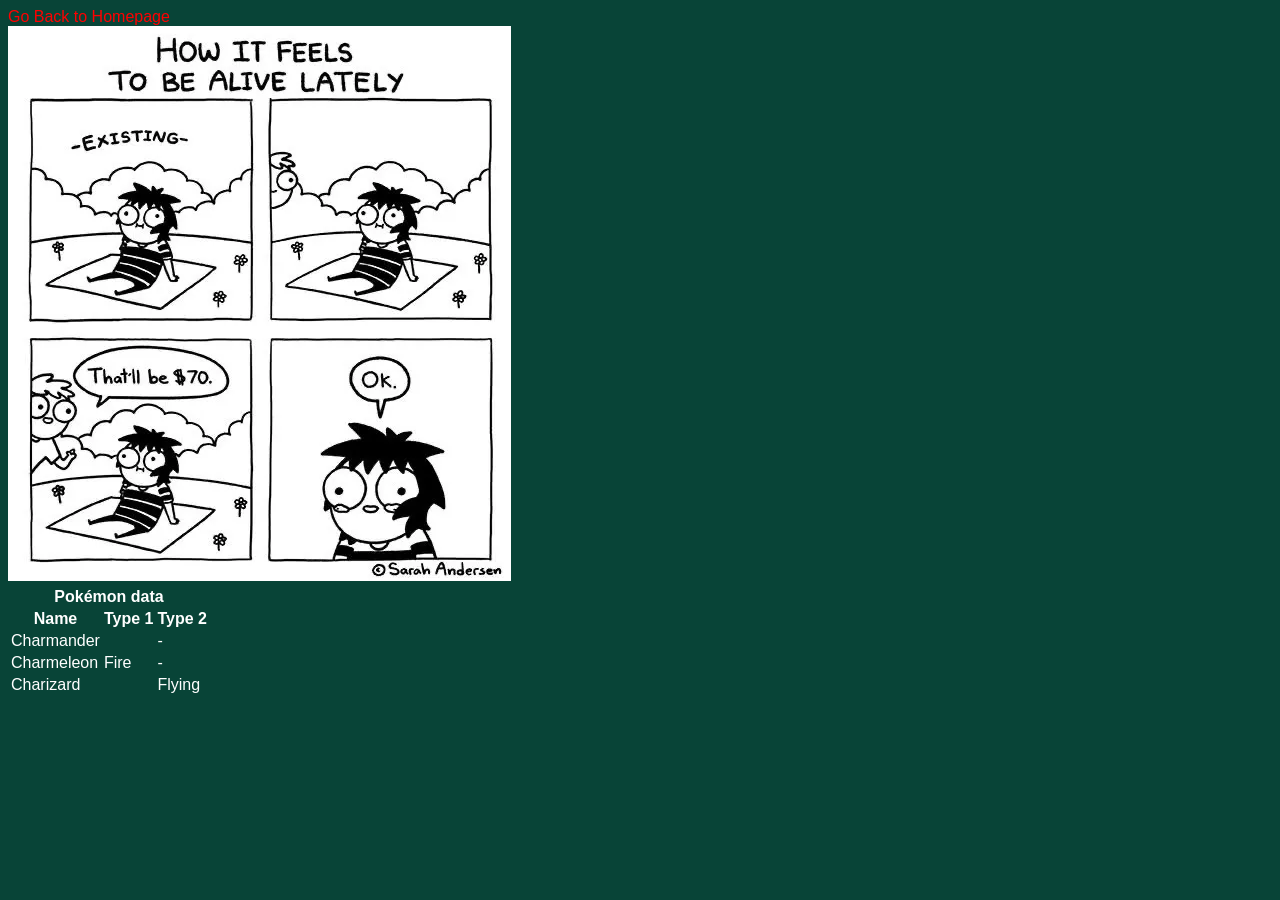
==== aboutme.html @ 96a8934f "Avenços :)" ====
<!DOCTYPE html>
<html>
  <head>
    <meta charset="UTF-8">
    <meta name="viewport" content="width=device-width, initial-scale=1.0">
    <title>About arinWald</title>
    <!-- The style.css file allows you to change the look of your web pages.
         If you include the next line in all your web pages, they will all share the same look.
         This makes it easier to make new pages for your site. -->
    <link href="/style.css" rel="stylesheet" type="text/css" media="all">
  </head>
    <body>
        <a href="index.html">Go Back to Homepage <br></a>
        <img src="assets/how_feels_be_alive.webp" title="A guy rests peacefully in the field with a floating text saying 'Existing'. Suddently another person says 'that'll be 70$'">
    </body>

<table>
   <tr>
      <th colspan="3">Pokémon data</th>
   </tr>
   <tr>
      <th>Name</th>
      <th>Type 1</th>
      <th>Type 2</th>
   </tr>
   <tr>
      <td>Charmander</td>
      <td rowspan="3">Fire</td>
      <td>-</td>
   </tr>
   <tr>
      <td>Charmeleon</td>
      <td>-</td>
   </tr>
   <tr>
      <td>Charizard</td>
      <td>Flying</td>
   </tr>
</table>

</html>
---- style.css ----
/* CSS is how you can add style to your website, such as colors, fonts, and positioning of your
   HTML content. To learn how to do something, just try searching Google for questions like
   "how to change link color." */

body {
  background-color: rgb(8, 68, 55);
  color: white;
  font-family: 'Segoe UI', Tahoma, Geneva, Verdana, sans-serif;
}

a{
  color: red;
  text-decoration: dotted;
}

#prova1 {
  background-image:
    linear-gradient(rgba(0, 0, 255, .9),
                   rgba(255, 255, 0, 0.9));
  color: red;
  font-style: italic;
  border:  aqua 7px groove;
  width: 500px;
  height: 100px;
  margin: auto;
  padding: 15px;

}

#prova2 {
  background-image: 
    repeating-radial-gradient(rgba(2, 10, 203, 100), rgba(2, 210, 3, 100));
  color: turquoise;
  font-style: oblique;
  width: 500px;
  height: 100px;
  margin: auto;
  padding: 15px;
}

#prova3 {
  background-image: 
    linear-gradient(rgb(0 0 255 / 0.5), rgb(255 255 0 / 0.5)),
    url(assets/comp016.gif);
  color: turquoise;
  border-style:double;
  border-radius: 20px;
  border-width:10px;
  border-color: red;
  border-bottom-color: white;
  border-top-color: white;
  width: 500px;
  height: 100px;
  margin: auto;
  padding: 15px;
}
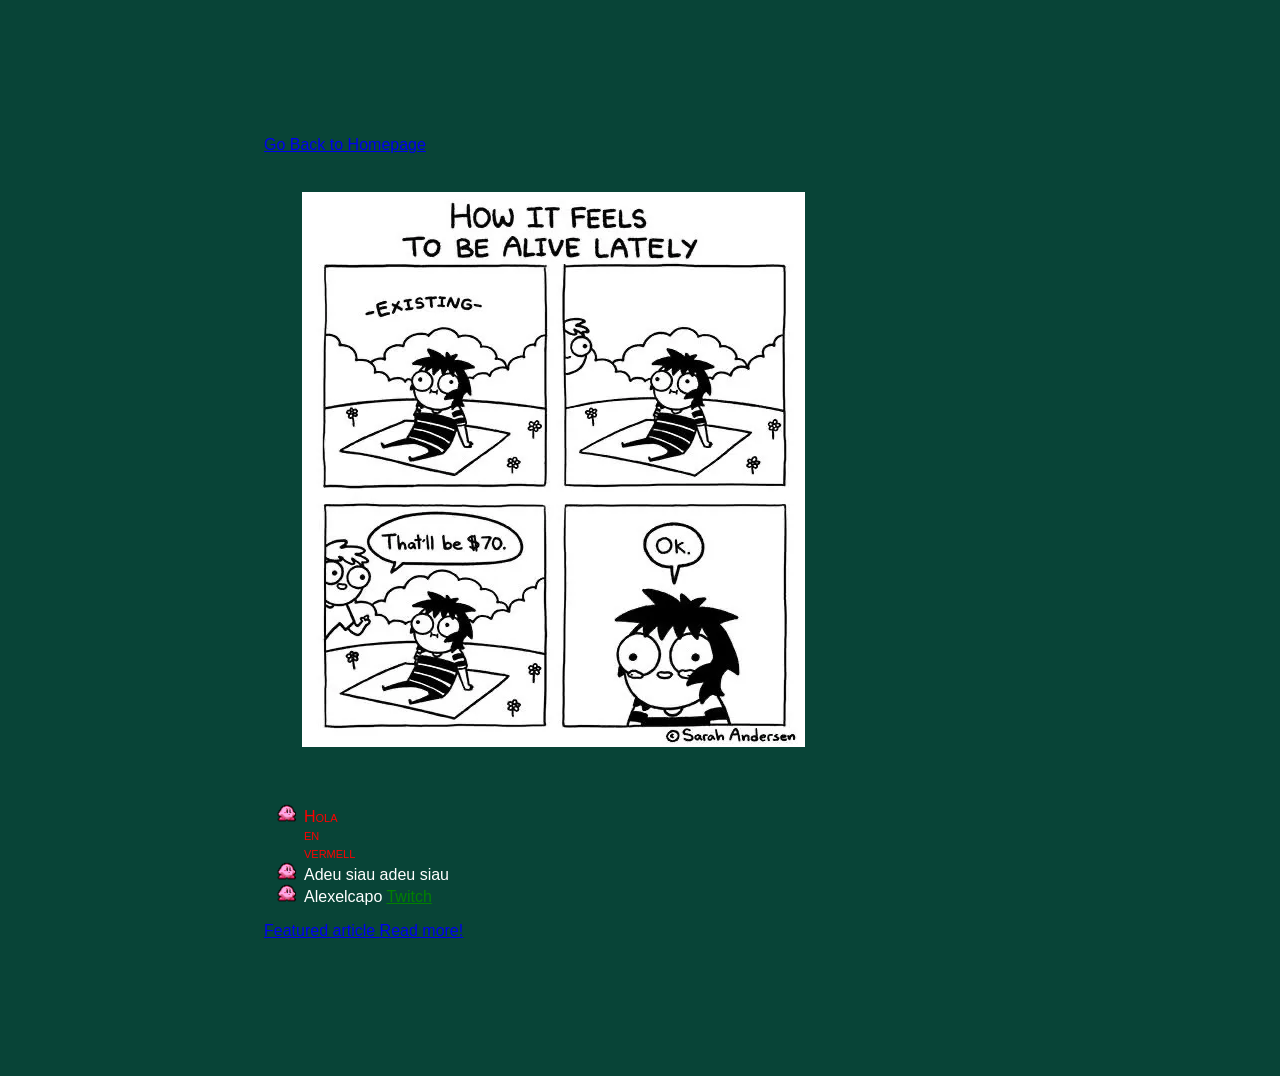
==== commit ad71c5c3: "phew" ====
--- a/aboutme.html
+++ b/aboutme.html
@@ -11,31 +11,18 @@
   </head>
     <body>
         <a href="index.html">Go Back to Homepage <br></a>
-        <img src="assets/how_feels_be_alive.webp" title="A guy rests peacefully in the field with a floating text saying 'Existing'. Suddently another person says 'that'll be 70$'">
+        <img class="margin" src="assets/how_feels_be_alive.webp" title="A guy rests peacefully in the field with a floating text saying 'Existing'. Suddently another person says 'that'll be 70$'">
     </body>
 
-<table>
-   <tr>
-      <th colspan="3">Pokémon data</th>
-   </tr>
-   <tr>
-      <th>Name</th>
-      <th>Type 1</th>
-      <th>Type 2</th>
-   </tr>
-   <tr>
-      <td>Charmander</td>
-      <td rowspan="3">Fire</td>
-      <td>-</td>
-   </tr>
-   <tr>
-      <td>Charmeleon</td>
-      <td>-</td>
-   </tr>
-   <tr>
-      <td>Charizard</td>
-      <td>Flying</td>
-   </tr>
-</table>
+<ul class="kirby">
+  <li class="red">Hola en vermell</li>
+  <li>Adeu siau adeu siau</li>
+  <li>Alexelcapo <a href="https://www.twitch.tv/alexelcapo">Twitch</a></li>
+</ul>
+
+<a id="content" href="#">
+  Featured article
+  <span>Read more!</span>
+</a>
 
 </html>
--- a/style.css
+++ b/style.css
@@ -6,11 +6,7 @@
   background-color: rgb(8, 68, 55);
   color: white;
   font-family: 'Segoe UI', Tahoma, Geneva, Verdana, sans-serif;
-}
-
-a{
-  color: red;
-  text-decoration: dotted;
+  padding: 10% 20%;
 }
 
 #prova1 {
@@ -27,6 +23,16 @@
 
 }
 
+img.margin{
+  margin: 5%;
+}
+
+.sidebar
+{
+  float: right;
+  margin-left: 15px;
+}
+
 #prova2 {
   background-image: 
     repeating-radial-gradient(rgba(2, 10, 203, 100), rgba(2, 210, 3, 100));
@@ -41,7 +47,9 @@
 #prova3 {
   background-image: 
     linear-gradient(rgb(0 0 255 / 0.5), rgb(255 255 0 / 0.5)),
-    url(assets/comp016.gif);
+    url('assets/comp016.gif');
+    background-position: center right;
+    background-repeat: no-repeat;
   color: turquoise;
   border-style:double;
   border-radius: 20px;
@@ -53,4 +61,33 @@
   height: 100px;
   margin: auto;
   padding: 15px;
+}
+
+li a{
+  color: green;
+}
+
+li.red{
+  color: red;
+  text-align: center;
+  font-variant:small-caps;
+  width: 3px;
+}
+
+li:hover{
+  color:black;
+  text-decoration:underline;
+  word-spacing: 50px;
+}
+
+.black_bold{
+  color: black;
+  font-weight: 1000;
+  text-transform: capitalize;
+  letter-spacing: 10px;
+}
+
+ul.kirby
+{
+  list-style-image:url('assets/kirby_dot.png');
 }
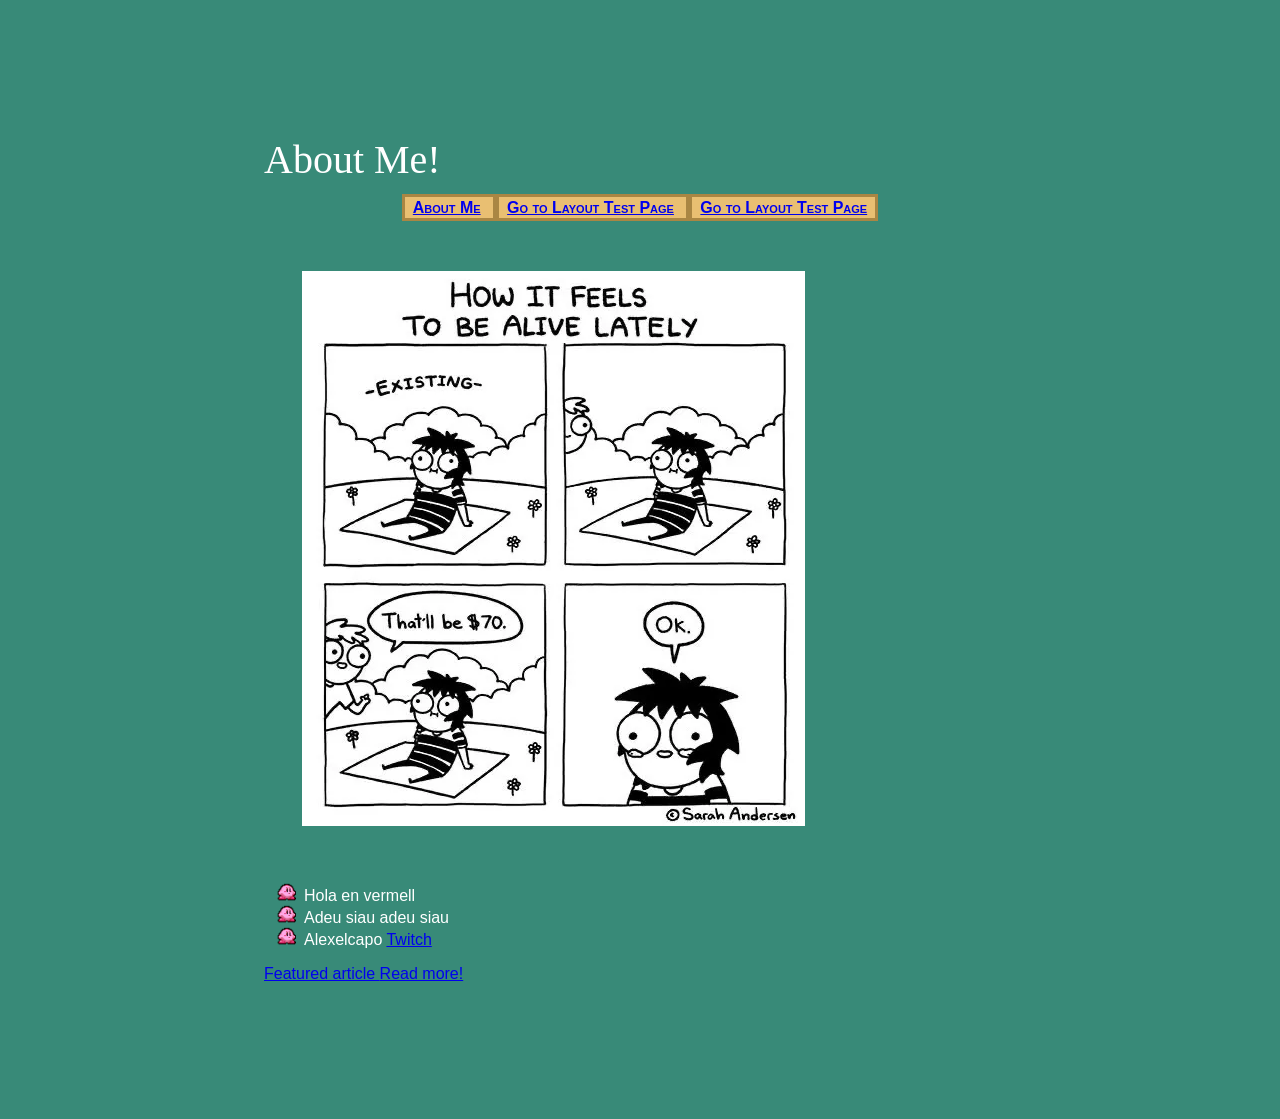
==== commit 19302b11: "menu, javascript i altres" ====
--- a/aboutme.html
+++ b/aboutme.html
@@ -10,19 +10,26 @@
     <link href="/style.css" rel="stylesheet" type="text/css" media="all">
   </head>
     <body>
-        <a href="index.html">Go Back to Homepage <br></a>
-        <img class="margin" src="assets/how_feels_be_alive.webp" title="A guy rests peacefully in the field with a floating text saying 'Existing'. Suddently another person says 'that'll be 70$'">
-    </body>
-
-<ul class="kirby">
-  <li class="red">Hola en vermell</li>
-  <li>Adeu siau adeu siau</li>
-  <li>Alexelcapo <a href="https://www.twitch.tv/alexelcapo">Twitch</a></li>
-</ul>
+      <div id="header">
+        About Me!
+    </div>
+      <div id="navMenu"></div>
+      <img class="margin" src="assets/how_feels_be_alive.webp" title="A guy rests peacefully in the field with a floating text saying 'Existing'. Suddently another person says 'that'll be 70$'">
+      <ul class="kirby">
+        <li class="red">Hola en vermell</li>
+          <li>Adeu siau adeu siau</li>
+          <li>Alexelcapo <a href="https://www.twitch.tv/alexelcapo">Twitch</a></li>
+      </ul>
 
 <a id="content" href="#">
   Featured article
   <span>Read more!</span>
 </a>
 
+    <script src="script.js"></script>
+    <script>
+      loadComponent("navMenu", "includes/navMenu.html");
+    </script>
+
+    </body>
 </html>
--- a/style.css
+++ b/style.css
@@ -3,13 +3,32 @@
    "how to change link color." */
 
 body {
-  background-color: rgb(8, 68, 55);
+  background-color: rgb(56, 138, 120);
   color: white;
   font-family: 'Segoe UI', Tahoma, Geneva, Verdana, sans-serif;
   padding: 10% 20%;
+  text-align: justify;
 }
 
-#prova1 {
+#header
+{
+  font-size: 40px;
+  font-family: Georgia, 'Times New Roman', Times, serif;
+}
+
+#container
+{
+  font-size: medium;
+  font-family: fantasy;
+}
+
+#footer
+{
+  font-family: Georgia, 'Times New Roman', Times, serif;
+}
+
+#prova1 
+{
   background-image:
     linear-gradient(rgba(0, 0, 255, .9),
                    rgba(255, 255, 0, 0.9));
@@ -44,7 +63,7 @@
   padding: 15px;
 }
 
-#prova3 {
+#blocxuli {
   background-image: 
     linear-gradient(rgb(0 0 255 / 0.5), rgb(255 255 0 / 0.5)),
     url('assets/comp016.gif');
@@ -61,24 +80,23 @@
   height: 100px;
   margin: auto;
   padding: 15px;
+  /* overflow auto fa que si es mes gran el text que el quadrat sigui scrollable */
+  overflow: auto;
+  text-align:justify;
 }
 
-li a{
-  color: green;
-}
-
-li.red{
+/* li.red{
   color: red;
   text-align: center;
   font-variant:small-caps;
   width: 3px;
-}
+} */
 
-li:hover{
+/* li:hover{
   color:black;
   text-decoration:underline;
   word-spacing: 50px;
-}
+} */
 
 .black_bold{
   color: black;
@@ -90,4 +108,52 @@
 ul.kirby
 {
   list-style-image:url('assets/kirby_dot.png');
+}
+
+#caixanormal
+{
+  border-style:solid;
+  border-color: rgb(0, 0, 0);
+  border-width: 2px;
+  background-color: rgb(221, 178, 128);
+  padding: 30px;
+  overflow: visible;
+  position:relative;
+}
+
+#caixaoverflowed
+{
+  border: inherit;
+  overflow: visible;
+  border-radius: 5px;
+  border-color: black;
+  top: -1em;
+  right: -1em;
+  background-color: coral;
+  padding: 1em;
+  width: 5em;
+  text-align: center;
+  font-weight: bold;
+  position: absolute;
+}
+
+#navMenu ul
+{
+  list-style-type:none;
+  text-align: center;
+  margin:10;
+  padding:0;
+  width: 100%;
+}
+
+#navMenu li
+{
+  font-weight:bold;
+  font-variant:small-caps;
+  padding:0.1em 0.5em;
+  display: inline;
+  background-color: rgb(233, 191, 114);
+  border-style: solid;
+  width: 5%;
+  border-color: rgb(170, 134, 67);
 }
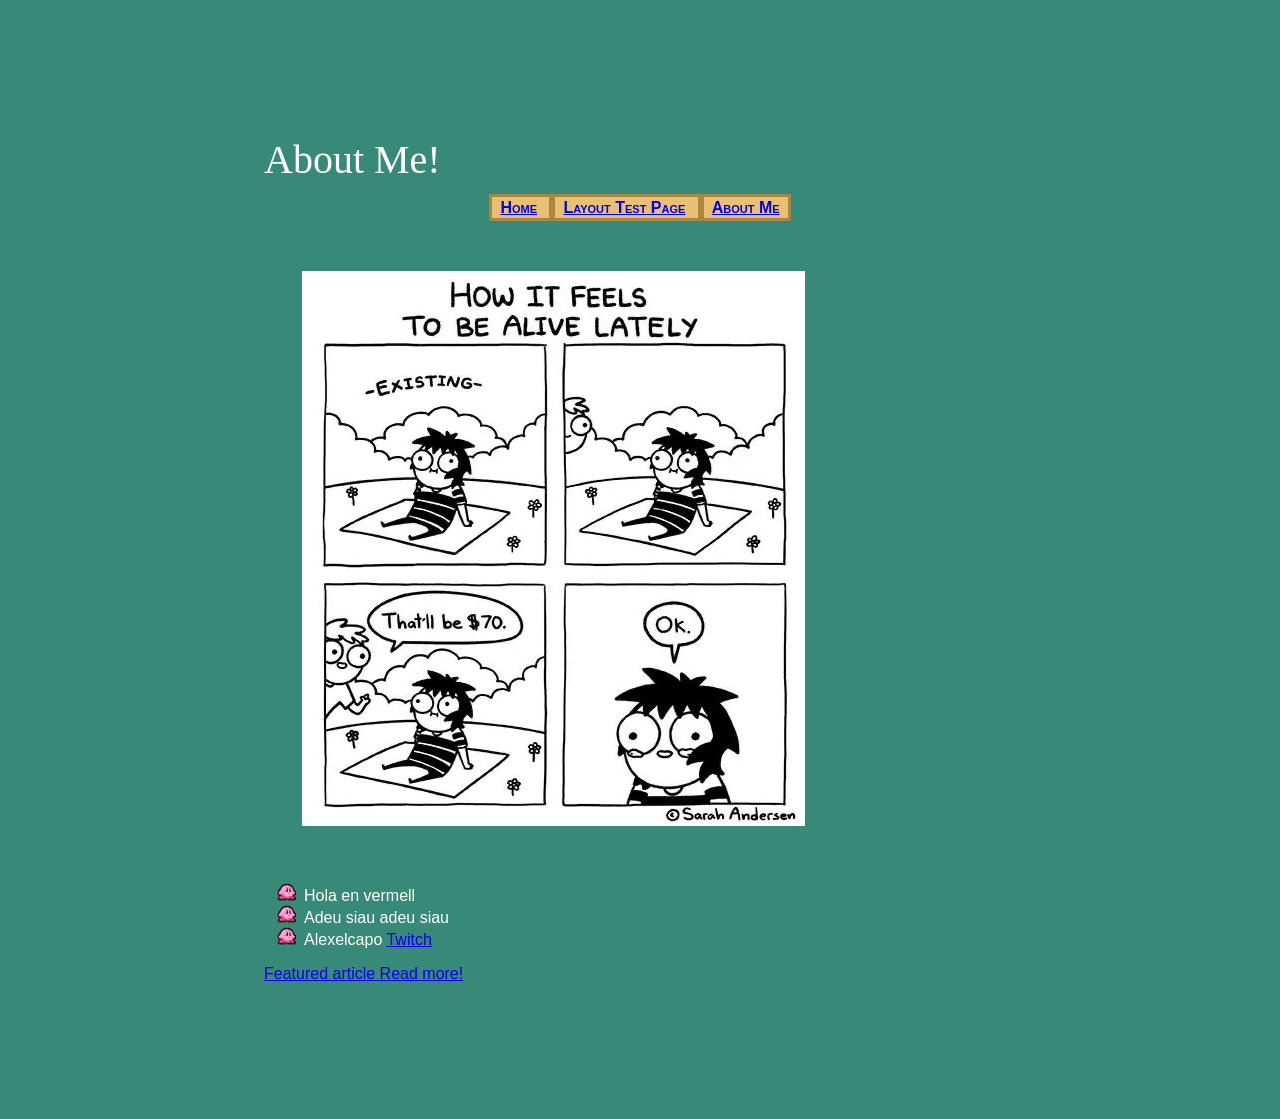
==== commit 8cb65e13: "beautify ctrl alt f" ====
--- a/aboutme.html
+++ b/aboutme.html
@@ -1,35 +1,39 @@
 <!DOCTYPE html>
 <html>
-  <head>
-    <meta charset="UTF-8">
-    <meta name="viewport" content="width=device-width, initial-scale=1.0">
-    <title>About arinWald</title>
-    <!-- The style.css file allows you to change the look of your web pages.
+
+<head>
+  <meta charset="UTF-8">
+  <meta name="viewport" content="width=device-width, initial-scale=1.0">
+  <title>About arinWald</title>
+  <!-- The style.css file allows you to change the look of your web pages.
          If you include the next line in all your web pages, they will all share the same look.
          This makes it easier to make new pages for your site. -->
-    <link href="/style.css" rel="stylesheet" type="text/css" media="all">
-  </head>
-    <body>
-      <div id="header">
-        About Me!
-    </div>
-      <div id="navMenu"></div>
-      <img class="margin" src="assets/how_feels_be_alive.webp" title="A guy rests peacefully in the field with a floating text saying 'Existing'. Suddently another person says 'that'll be 70$'">
-      <ul class="kirby">
-        <li class="red">Hola en vermell</li>
-          <li>Adeu siau adeu siau</li>
-          <li>Alexelcapo <a href="https://www.twitch.tv/alexelcapo">Twitch</a></li>
-      </ul>
+  <link href="/style.css" rel="stylesheet" type="text/css" media="all">
+</head>
 
-<a id="content" href="#">
-  Featured article
-  <span>Read more!</span>
-</a>
+<body>
+  <div id="header">
+    About Me!
+  </div>
+  <div id="navMenu"></div>
+  <img class="margin" src="assets/how_feels_be_alive.webp"
+    title="A guy rests peacefully in the field with a floating text saying 'Existing'. Suddently another person says 'that'll be 70$'">
+  <ul class="kirby">
+    <li class="red">Hola en vermell</li>
+    <li>Adeu siau adeu siau</li>
+    <li>Alexelcapo <a href="https://www.twitch.tv/alexelcapo">Twitch</a></li>
+  </ul>
 
-    <script src="script.js"></script>
-    <script>
-      loadComponent("navMenu", "includes/navMenu.html");
-    </script>
+  <a id="content" href="#">
+    Featured article
+    <span>Read more!</span>
+  </a>
 
-    </body>
+  <script src="script.js"></script>
+  <script>
+    loadComponent("navMenu", "includes/navMenu.html");
+  </script>
+
+</body>
+
 </html>
--- a/style.css
+++ b/style.css
@@ -10,31 +10,27 @@
   text-align: justify;
 }
 
-#header
-{
+#header {
   font-size: 40px;
   font-family: Georgia, 'Times New Roman', Times, serif;
 }
 
-#container
-{
+#container {
   font-size: medium;
   font-family: fantasy;
 }
 
-#footer
-{
+#footer {
   font-family: Georgia, 'Times New Roman', Times, serif;
 }
 
-#prova1 
-{
+#prova1 {
   background-image:
     linear-gradient(rgba(0, 0, 255, .9),
-                   rgba(255, 255, 0, 0.9));
+      rgba(255, 255, 0, 0.9));
   color: red;
   font-style: italic;
-  border:  aqua 7px groove;
+  border: aqua 7px groove;
   width: 500px;
   height: 100px;
   margin: auto;
@@ -42,18 +38,17 @@
 
 }
 
-img.margin{
+img.margin {
   margin: 5%;
 }
 
-.sidebar
-{
+.sidebar {
   float: right;
   margin-left: 15px;
 }
 
 #prova2 {
-  background-image: 
+  background-image:
     repeating-radial-gradient(rgba(2, 10, 203, 100), rgba(2, 210, 3, 100));
   color: turquoise;
   font-style: oblique;
@@ -64,15 +59,15 @@
 }
 
 #blocxuli {
-  background-image: 
+  background-image:
     linear-gradient(rgb(0 0 255 / 0.5), rgb(255 255 0 / 0.5)),
     url('assets/comp016.gif');
-    background-position: center right;
-    background-repeat: no-repeat;
+  background-position: center right;
+  background-repeat: no-repeat;
   color: turquoise;
-  border-style:double;
+  border-style: double;
   border-radius: 20px;
-  border-width:10px;
+  border-width: 10px;
   border-color: red;
   border-bottom-color: white;
   border-top-color: white;
@@ -82,7 +77,7 @@
   padding: 15px;
   /* overflow auto fa que si es mes gran el text que el quadrat sigui scrollable */
   overflow: auto;
-  text-align:justify;
+  text-align: justify;
 }
 
 /* li.red{
@@ -98,31 +93,28 @@
   word-spacing: 50px;
 } */
 
-.black_bold{
+.black_bold {
   color: black;
   font-weight: 1000;
   text-transform: capitalize;
   letter-spacing: 10px;
 }
 
-ul.kirby
-{
-  list-style-image:url('assets/kirby_dot.png');
+ul.kirby {
+  list-style-image: url('assets/kirby_dot.png');
 }
 
-#caixanormal
-{
-  border-style:solid;
+#caixanormal {
+  border-style: solid;
   border-color: rgb(0, 0, 0);
   border-width: 2px;
   background-color: rgb(221, 178, 128);
   padding: 30px;
   overflow: visible;
-  position:relative;
+  position: relative;
 }
 
-#caixaoverflowed
-{
+#caixaoverflowed {
   border: inherit;
   overflow: visible;
   border-radius: 5px;
@@ -137,23 +129,31 @@
   position: absolute;
 }
 
-#navMenu ul
-{
-  list-style-type:none;
+#navMenu ul {
+  list-style-type: none;
   text-align: center;
-  margin:10;
-  padding:0;
+  margin: 10;
+  padding: 0;
   width: 100%;
 }
 
-#navMenu li
-{
-  font-weight:bold;
-  font-variant:small-caps;
-  padding:0.1em 0.5em;
+#navMenu li {
+  font-weight: bold;
+  font-variant: small-caps;
+  padding: 0.1em 0.5em;
   display: inline;
   background-color: rgb(233, 191, 114);
   border-style: solid;
   width: 5%;
   border-color: rgb(170, 134, 67);
+}
+
+#caixaLlista {
+  font-family: monospace;
+  background: linear-gradient(90deg, rgb(255, 174, 0), rgba(255, 255, 255, 0));
+  width: 50%;
+  border-radius: 10px;
+  padding: 3%;
+  margin: 1%;
+  border-style: ridge;
 }
